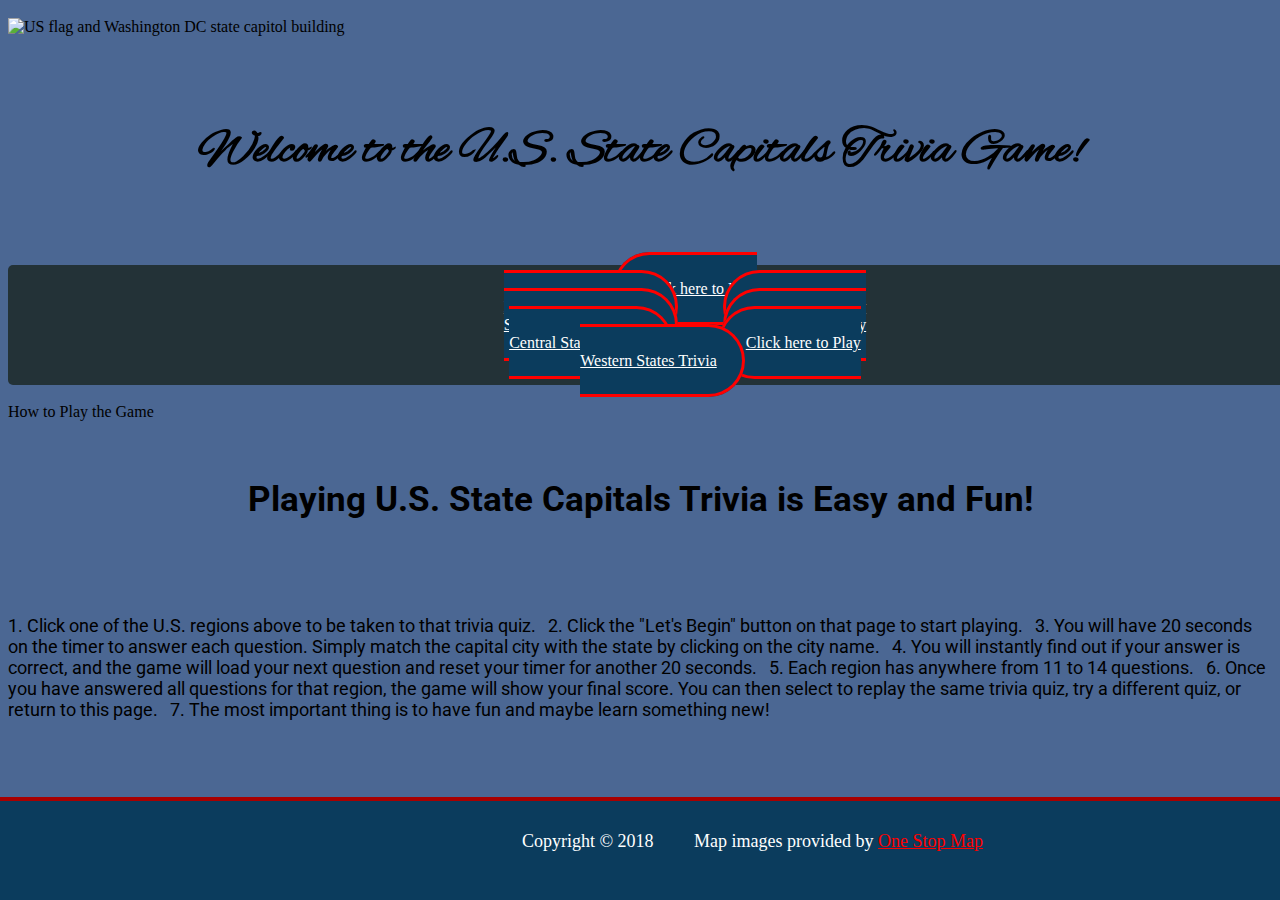
==== index.html @ 11ffe10e "updated map images, updated readme" ====
<!DOCTYPE html>
<html lang="en-US">

<head>

    <!-- metadata -->
    <meta charset="utf-8" />
    <meta http-equiv="X-UA-Compatible" content="IE=edge" />
    <meta name="viewport" content="width=device-width, initial-scale=1" />
    <meta name="description" content="Timed Game Project: GA Tech Bootcamp" />
    <meta name="author" content="Danny S. Sprouse" />

    <!-- website title -->
    <title>The U.S. State Capitals Trivia Game</title>

    <!-- link to css reset -->
    <link rel="stylesheet" type="text/css" media="screen" href="assets/css/reset.css" />

    <!-- link to bootstrap cdn -->
    <link rel="stylesheet" href="https://stackpath.bootstrapcdn.com/bootstrap/4.1.1/css/bootstrap.min.css" integrity="sha384-WskhaSGFgHYWDcbwN70/dfYBj47jz9qbsMId/iRN3ewGhXQFZCSftd1LZCfmhktB"
    crossorigin="anonymous" />

    <!-- link to css stylesheet -->
    <link rel="stylesheet" type="text/css" media="screen" href="assets/css/style.css" />

    <!-- link to Google fonts -->
    <link rel="stylesheet" href="https://fonts.googleapis.com/css?family=Alex+Brush|Roboto" />

    <!-- link to favicon image -->
    <link rel="shortcut icon" href="assets/images/favicon.ico" type="image/x-icon" />
    <link rel="icon" href="assets/images/favicon.ico" type="image/x-icon" />  

    <!-- link to social media buttons with fontawesome icon library -->
    <link rel="stylesheet" href="https://use.fontawesome.com/releases/v5.1.0/css/all.css" integrity="sha384-lKuwvrZot6UHsBSfcMvOkWwlCMgc0TaWr+30HWe3a4ltaBwTZhyTEggF5tJv8tbt" crossorigin="anonymous" />

</head>

<!-- PAGE CONTENT -->

<body>
    <div class="container justify-content-center">

        <div class="card mb-3">
            <img class="card-img-top img-fluid" id="banner" src="assets/images/header.jpg" alt="US flag and Washington DC state capitol building"
            />

            <div class="card-body">
                <h5 class="card-title-main">Welcome to the U.S. State Capitals Trivia Game!</h5>
            </div>
        </div>

       

        <div class="container-button">
            <div class="row btn-row">
                <div>
                    <a class="btn btn-primary north" href="north.html" target="_blank" role="button">Click here to Play
                        <br />Northern States Trivia
                    </a>
                    <a class="btn btn-primary south" href="south.html" target="_blank" role="button">Click here to Play
                        <br />Southern States Trivia
                    </a>
                    <a class="btn btn-primary central" href="central.html" target="_blank" role="button">Click here to Play
                        <br />Central States Trivia
                    </a>
                    <a class="btn btn-primary west" href="west.html" target="_blank" role="button">Click here to Play
                        <br />Western States Trivia
                    </a>
                </div>
            </div>
        </div>

        <br />

        <div class="container-rules">
            <div class="card border-info mb-3">
                <div class="card-header">How to Play the Game
                </div>
                <div class="card-body text-info">
                    <h5 class="card-subtitle">Playing U.S. State Capitals Trivia is Easy and Fun!</h5>

                    <br />

                    <p class="card-item">1.&nbsp;Click one of the U.S. regions above to be taken to that trivia quiz. &nbsp; 2.&nbsp;Click the
                        "Let's Begin" button on that page to start playing. &nbsp; 3.&nbsp;You will have 20 seconds on the
                        timer to answer each question. Simply match the capital city with the state by clicking on the city
                        name. &nbsp; 4.&nbsp;You will instantly find out if your answer is correct, and the game will load
                        your next question and reset your timer for another 20 seconds. &nbsp; 5.&nbsp;Each region has anywhere
                        from 11 to 14 questions. &nbsp; 6.&nbsp;Once you have answered all questions for that region, the game will show
                        your final score. You can then select to replay the same trivia quiz, try a different quiz, or return
                        to this page. &nbsp; 7.&nbsp;The most important thing is to have fun and maybe learn something new!
                    </p>
                </div>
            </div>
        </div>
    </div>
<br /><br /><br /><br /><br /><br />
  <!-- footer info -->
  <footer class="container-fluid">
      <div class="row">
          <div class="col slideRight">
        <!-- copyright -->
        <p>Copyright &#169; 2018 &nbsp; &nbsp; &nbsp; &nbsp;
        Map images provided by <a href="https://www.onestopmap.com" id="oneStop" target="_blank">One Stop Map</a></p>
        </div>
  <!-- font awesome social button icons -->
  <div class="col slideLeft">
     <span class="social-icons">
        <a href="https://www.linkedin.com/in/danny-sprouse" target="_blank" class="fab fa-linkedin">
        </a>
    </span>
    <span class="social-icons">
        <a href="https://github.com/DannySprouse" target="_blank" class="fab fa-github">
        </a>
    </span>
    <span class="social-icons">
        <a href="https://twitter.com/SprouseDanny" target="_blank" class="fab fa-twitter">
        </a>
    </span>
    <span class="social-icons">
        <a href="https://www.facebook.com/dannysprouseATL" target="_blank" class="fab fa-facebook">
        </a>
    </span>
    <span class="social-icons">
        <a href="https://www.pinterest.com/dannysprouse/" target="_blank" class="fab fa-pinterest">
        </a>
    </span>
    <span class="social-icons">
        <a href="https://500px.com/tcephotography" target="_blank" class="fab fa-500px"></a>
    </span>
        </div>
</div>
  </footer>
</div>

<!-- script for jquery -->
  <script src="https://ajax.googleapis.com/ajax/libs/jquery/3.3.1/jquery.min.js"></script>

<!-- script for javascript -->
  <script src="assets/javascript/game.js"></script>

</body>

</html>
---- assets/css/style.css ----
/* Styling for content on all pages */

body {
  background-color: #4b6793;
}

.container {
  padding-top: 10px;

}

h5 {
  text-align: center;
}

#banner {
  height: 200px;
}

footer {
  position: fixed;
  padding-top: 5px;
  border-top: 4px solid rgb(168, 0, 0);
  left: 0;
  bottom: 0;
  width: 100%;
  background-color: #0b3c5d;
  color: white;
  font-size: 18px;
  text-align: center;
  height: auto;
}

.slideLeft {
  padding-right: 125px;
  padding-top: 2px;
}

.slideRight {
  padding-left: 225px;
  padding-top: 7px;
}

#oneStop {
  color: red;
}

#oneStop:hover {
  color: rgb(146, 54, 54);
}

    /* social icons */

.social-icons {
  padding: 10px;
  font-size: 25px;
  text-align: center;
  text-decoration: none;
  margin: 10px 5px;
}

.fab:hover {
  opacity: 0.7;
  color: #d9ad97;
}

.fa-linkedin, .fa-github, .fa-twitter, .fa-facebook, .fa-pinterest, .fa-500px {
  color: white;
}

/* Styling for content on index page */

.card-title-main {
  font-family: 'Alex Brush', cursive;
  font-size: 50px;
  font-weight: 600;
}

.btn-row {
  background-color: #233237;
  text-align: center;
  border-radius: 5px;
  padding: 15px;
  width: 100%;
  display: block;
  margin-left: auto;
  margin-right: auto;
  padding-left: 45px;
}

.north {
  background-color: #0b3c5d;
  color: #fff;
  padding: 25px;
  border-radius: 100px;
  border: 3px solid red;
  margin-right: 45px;
}

.south {
  background-color: #0b3c5d;
  color: #fff;
  padding: 25px;
  border-radius: 100px;
  border: 3px solid red;
  margin-right: 45px;
}

.central {
  background-color: #0b3c5d;
  color: #fff;
  padding: 25px;
  border-radius: 100px;
  border: 3px solid red;
  margin-right: 45px;
}

.west {
  background-color: #0b3c5d;
  color: #fff;
  padding: 25px;
  border-radius: 100px;
  border: 3px solid red;
  margin-right: 45px;
}

.card-subtitle {
  font-family: 'Roboto', sans-serif;
  font-weight: 700;
  font-size: 35px;
  color: #000;
}

.card-item {
  color: #000;
  font-family: 'Roboto', sans-serif;
  font-size: 18px;
}

/* Stying for content on trivia pages */

.card-title {
  font-family: 'Alex Brush', cursive;
  font-size: 60px;
  font-weight: 500;
}

.card-text {
  font-family: 'Roboto', sans-serif;
  font-size: 16px;
}

.start-button {
  background-color: #9B0B00;
  padding-right: 50px;
  padding-left: 50px;
  margin: 0 auto;
}

.start-button:hover {
  background-color: #193662;
}

.clock {
  font-size: 25px;
  font-weight: 600;
  background-color: #c4dbff;
  color: #000;
  margin: auto;
  width: 300px;
  border-radius: 100px / 75px;
}

.question-number {
  font-size: 18px;
  text-align: center;
  color: #fff;
  font-style: italic;
}

.question {
  font-family: 'Roboto', sans-serif;
  font-size: 40px;
  font-weight: 600;
  color: #fff;
  text-align: center;
}

.answer-block {
  margin-left: auto;
  margin-right: auto;
  width: 50%;
}

.answer {
  font-family: 'Roboto', sans-serif;
  height: 45px;
  width: 100%;
  color: black;
  background-color: white;
  border-radius: 6px;
  text-align: center;
  margin-bottom: 15px;
}

.answer:hover {
  background: #FFEC9D;
  color: #000;
}

.right-response {
  font-family: 'Roboto', sans-serif;
  font-size: 25px;
  background-color: #FFEC9D;
  color: #000;
  height: 50px;
  margin: auto;
  width: 550px;
  padding-top: 5px;
  border-radius: 15px;
}

.wrong-response {
  font-family: 'Roboto', sans-serif;
  font-size: 25px;
  background-color: #FFEC9D;
  color: #000;
  height: 50px;
  margin: auto;
  width: 600px;
  padding-top: 5px;
  border-radius: 15px;
}

.no-response {
  font-family: 'Roboto', sans-serif;
  font-size: 25px;
  background-color: #FFEC9D;
  color: #000;
  height: 50px;
  margin: auto;
  width: 600px;
  padding-top: 5px;
  border-radius: 15px;
}
/*
.img-capitol {
  display: block;
  margin-left: auto;
  margin-right: auto;
  height: 375px;
  width: 275px;
  border-radius: 50px;
}
*/
.img-ver {
  display: block;
  margin-left: auto;
  margin-right: auto;
  height: 375px;
  width: 275px;
  border-radius: 50px;
}

.img-hor {
  display: block;
  margin-left: auto;
  margin-right: auto;
  height: 275px;
  width: 375px;
  border-radius: 50px;
}

.scoreboard {
  color: #fff;
  font-size: 50px;
}

.scores {
  margin-left: auto;
  margin-right: auto;
  width: 30%;
  color: black;
  background-color: white;
  border-radius: 6px;
  text-align: left;
  padding-left: 15px;
  font-size: 22px;
  font-weight: 500;
  font-family: 'Roboto', sans-serif;
}

  /* Retry This Quiz button - red*/
.reset-button {
  background-color: #9B0B00;
  padding-right: 50px;
  padding-left: 50px;
  margin: 0 auto;
}

.reset-button:hover {
  background-color: #193662;
}

/* Play Next Quiz button - white*/
.next-button {
  background-color: #fff;
  padding-right: 30px;
  padding-left: 30px;
  margin: 0 auto;
  color: #000;
}

.next-button:hover {
  background-color: #7faaeb;
}

/* No format for Return to Home button - using default - blue */
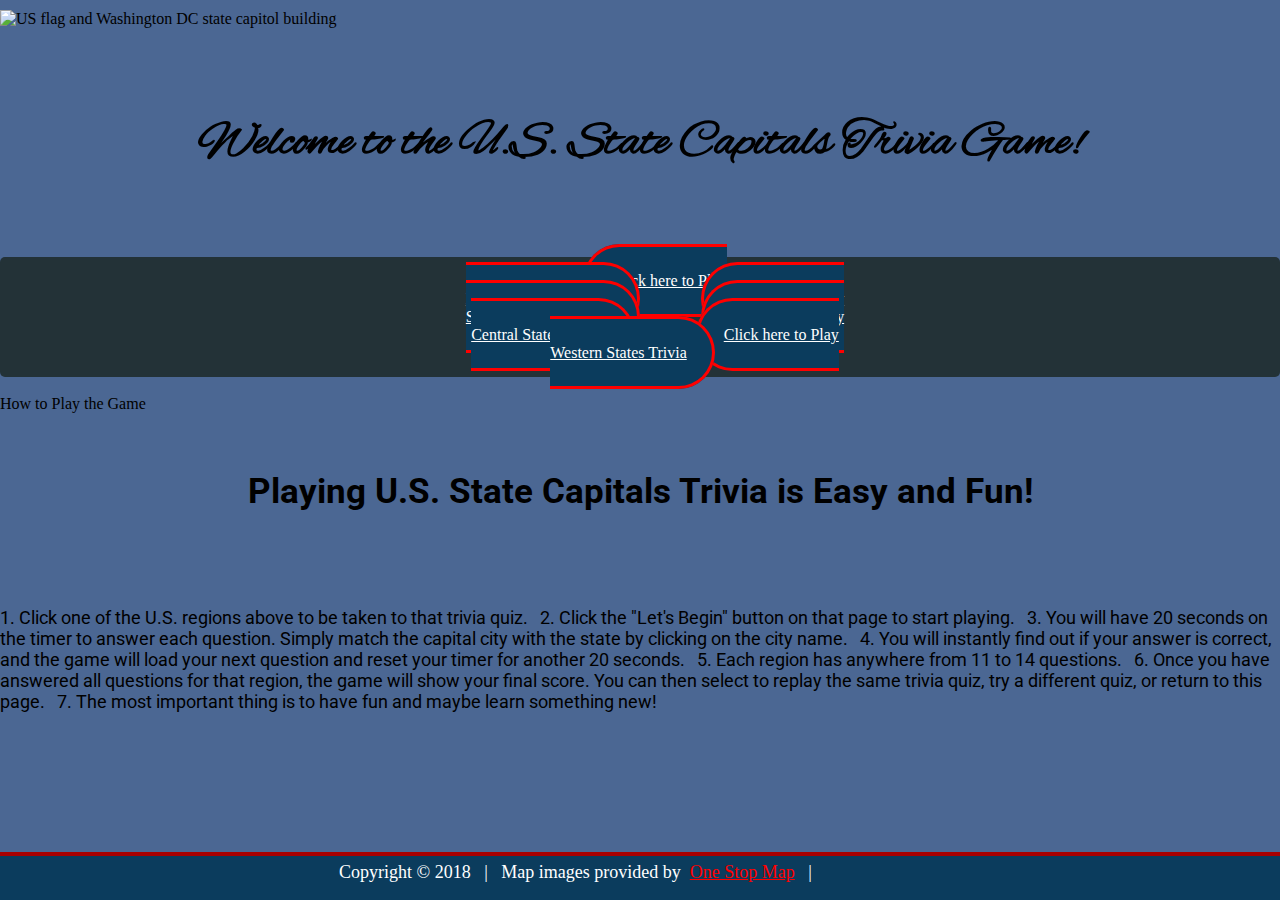
==== commit f2b07d69: "updated readme, refactored code, added media queries" ====
--- a/index.html
+++ b/index.html
@@ -56,13 +56,13 @@
                 <div>
                     <a class="btn btn-primary north" href="north.html" target="_blank" role="button">Click here to Play
                         <br />Northern States Trivia
-                    </a>
+                    </a>&nbsp;&nbsp;&nbsp;
                     <a class="btn btn-primary south" href="south.html" target="_blank" role="button">Click here to Play
                         <br />Southern States Trivia
-                    </a>
+                    </a>&nbsp;&nbsp;&nbsp;<br class="states-separation" />
                     <a class="btn btn-primary central" href="central.html" target="_blank" role="button">Click here to Play
                         <br />Central States Trivia
-                    </a>
+                    </a>&nbsp;&nbsp;&nbsp;
                     <a class="btn btn-primary west" href="west.html" target="_blank" role="button">Click here to Play
                         <br />Western States Trivia
                     </a>
@@ -94,17 +94,17 @@
             </div>
         </div>
     </div>
-<br /><br /><br /><br /><br /><br />
+
+
   <!-- footer info -->
-  <footer class="container-fluid">
-      <div class="row">
-          <div class="col slideRight">
+  <footer>
+
+
         <!-- copyright -->
-        <p>Copyright &#169; 2018 &nbsp; &nbsp; &nbsp; &nbsp;
-        Map images provided by <a href="https://www.onestopmap.com" id="oneStop" target="_blank">One Stop Map</a></p>
-        </div>
+        <div>Copyright &#169; 2018 &nbsp; <span class="footBar">|</span><br class="footBreak" /> &nbsp; Map images provided by <br class="footBreak" />&nbsp;<a href="https://www.onestopmap.com" id="oneStop" target="_blank">One Stop Map</a> &nbsp; <span class="footBar">|</span><br class="footBreak" /> &nbsp; 
+
   <!-- font awesome social button icons -->
-  <div class="col slideLeft">
+
      <span class="social-icons">
         <a href="https://www.linkedin.com/in/danny-sprouse" target="_blank" class="fab fa-linkedin">
         </a>
@@ -128,10 +128,8 @@
     <span class="social-icons">
         <a href="https://500px.com/tcephotography" target="_blank" class="fab fa-500px"></a>
     </span>
-        </div>
 </div>
   </footer>
-</div>
 
 <!-- script for jquery -->
   <script src="https://ajax.googleapis.com/ajax/libs/jquery/3.3.1/jquery.min.js"></script>
--- a/assets/css/style.css
+++ b/assets/css/style.css
@@ -1,12 +1,23 @@
 /* Styling for content on all pages */
+html {
+  height: 100%;
+  box-sizing: border-box;
+}
+
+* {
+  box-sizing: inherit;
+}
 
 body {
+  position: relative;
+  margin: 0;
+  padding-bottom: 8rem;
+  min-height: 100%;
   background-color: #4b6793;
 }
 
 .container {
   padding-top: 10px;
-
 }
 
 h5 {
@@ -18,27 +29,25 @@
 }
 
 footer {
-  position: fixed;
-  padding-top: 5px;
+  position: absolute;
   border-top: 4px solid rgb(168, 0, 0);
+  bottom: 0;
   left: 0;
-  bottom: 0;
+  right: 0;
   width: 100%;
   background-color: #0b3c5d;
   color: white;
   font-size: 18px;
   text-align: center;
-  height: auto;
-}
-
-.slideLeft {
-  padding-right: 125px;
-  padding-top: 2px;
-}
-
-.slideRight {
-  padding-left: 225px;
-  padding-top: 7px;
+  padding-bottom: 1rem;
+}
+
+.footBreak {
+  display: none;
+}
+
+.states-separation {
+  display: none;
 }
 
 #oneStop {
@@ -56,7 +65,7 @@
   font-size: 25px;
   text-align: center;
   text-decoration: none;
-  margin: 10px 5px;
+
 }
 
 .fab:hover {
@@ -88,7 +97,7 @@
   padding-left: 45px;
 }
 
-.north {
+.north, .south, .central, .west {
   background-color: #0b3c5d;
   color: #fff;
   padding: 25px;
@@ -97,33 +106,6 @@
   margin-right: 45px;
 }
 
-.south {
-  background-color: #0b3c5d;
-  color: #fff;
-  padding: 25px;
-  border-radius: 100px;
-  border: 3px solid red;
-  margin-right: 45px;
-}
-
-.central {
-  background-color: #0b3c5d;
-  color: #fff;
-  padding: 25px;
-  border-radius: 100px;
-  border: 3px solid red;
-  margin-right: 45px;
-}
-
-.west {
-  background-color: #0b3c5d;
-  color: #fff;
-  padding: 25px;
-  border-radius: 100px;
-  border: 3px solid red;
-  margin-right: 45px;
-}
-
 .card-subtitle {
   font-family: 'Roboto', sans-serif;
   font-weight: 700;
@@ -208,7 +190,7 @@
   color: #000;
 }
 
-.right-response {
+.right-response, .wrong-response, .no-response {
   font-family: 'Roboto', sans-serif;
   font-size: 25px;
   background-color: #FFEC9D;
@@ -220,39 +202,6 @@
   border-radius: 15px;
 }
 
-.wrong-response {
-  font-family: 'Roboto', sans-serif;
-  font-size: 25px;
-  background-color: #FFEC9D;
-  color: #000;
-  height: 50px;
-  margin: auto;
-  width: 600px;
-  padding-top: 5px;
-  border-radius: 15px;
-}
-
-.no-response {
-  font-family: 'Roboto', sans-serif;
-  font-size: 25px;
-  background-color: #FFEC9D;
-  color: #000;
-  height: 50px;
-  margin: auto;
-  width: 600px;
-  padding-top: 5px;
-  border-radius: 15px;
-}
-/*
-.img-capitol {
-  display: block;
-  margin-left: auto;
-  margin-right: auto;
-  height: 375px;
-  width: 275px;
-  border-radius: 50px;
-}
-*/
 .img-ver {
   display: block;
   margin-left: auto;
@@ -316,3 +265,74 @@
 }
 
 /* No format for Return to Home button - using default - blue */
+
+/* Media Queries */
+
+/* On screens that are 600px or less, resize headline */
+@media screen and (max-width: 600px) {
+
+  .card-title-main {
+    font-size: 30px;
+    font-weight: 600;
+  }
+
+  .card-title {
+    font-size: 30px;
+  }
+
+  .social-icons {
+    font-size: 20px;
+  }
+}
+
+/* On screens that are 600px or less, activate line break */
+@media screen and (max-width: 600px) {
+  .footBreak {
+    display: block;
+  }
+  .footBar {
+    display: none;
+  }
+}
+
+/* On screens that are 1025px or less, resize buttons */
+@media screen and (max-width: 1025px) {
+  .north, .south, .central, .west {
+    width: 80%;
+    font-size: 80%;
+    padding: 5px;
+  }
+}
+
+/* On screens that are 600px or less, resize time remaining */
+@media screen and (max-width: 600px) {
+  .clock {
+    font-size: 20px;
+    width: 275px;
+  }
+}
+
+/* On screens that are 600px or less, resize response bar */
+@media screen and (max-width: 600px) {
+  .right-response, .wrong-response, .no-response {
+    font-size: 16px;
+    height: 60px;
+    width: 250px;
+    padding: 5px 5px 0 5px;
+  }
+}
+
+/* On screens that are 600px or less, resize horizontal images */
+@media screen and (max-width: 600px) {
+  .img-hor {
+    height: 175px;
+    width: 275px;
+  }
+}
+
+/* On screens that are 600px or less, increase bottom padding */
+@media screen and (max-width: 600px) {
+  body {
+    padding-bottom: 12rem;
+  }
+}